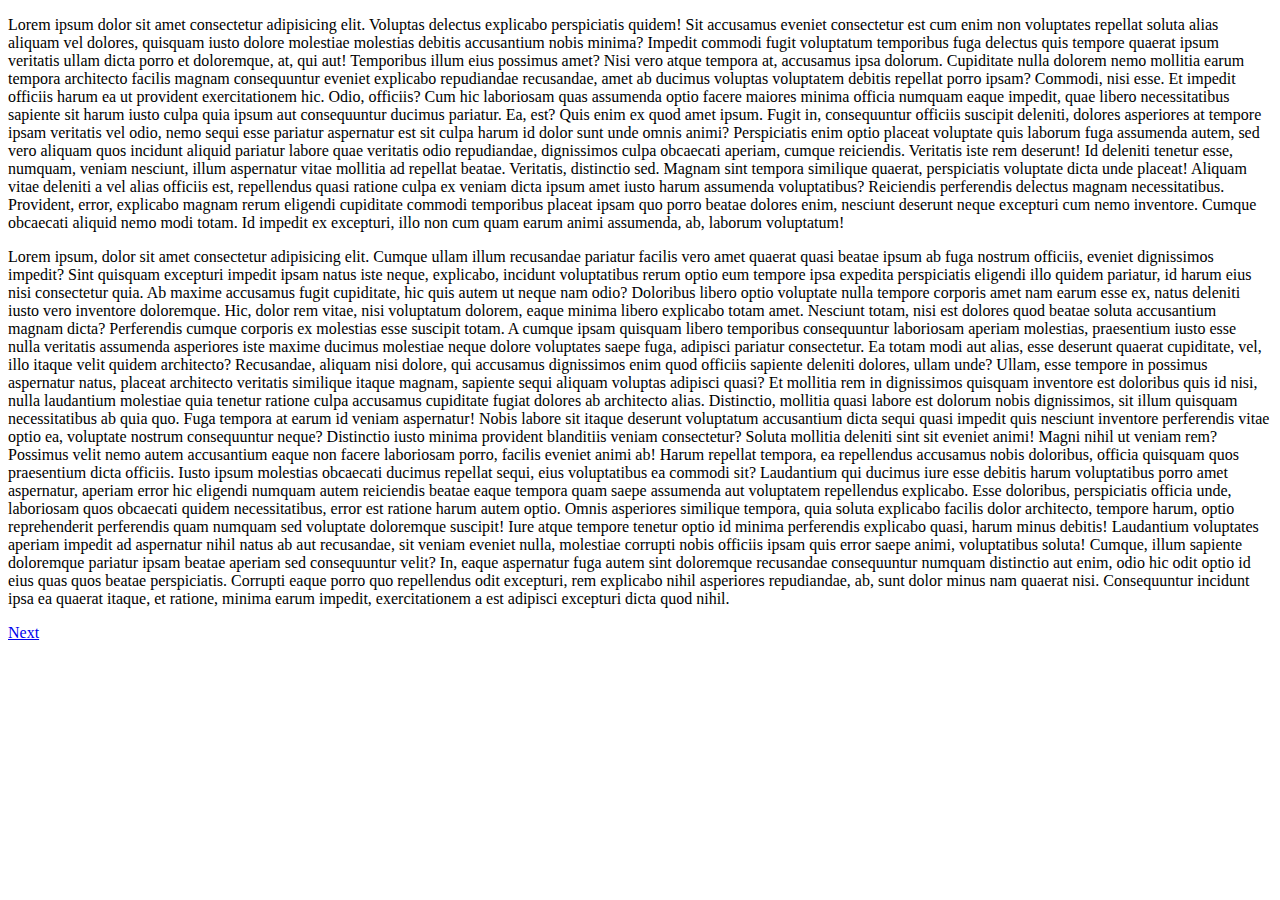
==== index.html @ 798f64a6 "a5" ====
<!DOCTYPE html>
<html lang="ru">
<head>
    <meta charset="UTF-8">
    <meta name="viewport" content="width=device-width, initial-scale=1.0">
    <title>Practics</title>
</head>
<body>
    <p>Lorem ipsum dolor sit amet consectetur adipisicing elit. Voluptas delectus explicabo perspiciatis quidem! Sit accusamus eveniet consectetur est cum enim non voluptates repellat soluta alias aliquam vel dolores, quisquam iusto dolore molestiae molestias debitis accusantium nobis minima? Impedit commodi fugit voluptatum temporibus fuga delectus quis tempore quaerat ipsum veritatis ullam dicta porro et doloremque, at, qui aut! Temporibus illum eius possimus amet? Nisi vero atque tempora at, accusamus ipsa dolorum. Cupiditate nulla dolorem nemo mollitia earum tempora architecto facilis magnam consequuntur eveniet explicabo repudiandae recusandae, amet ab ducimus voluptas voluptatem debitis repellat porro ipsam? Commodi, nisi esse. Et impedit officiis harum ea ut provident exercitationem hic. Odio, officiis? Cum hic laboriosam quas assumenda optio facere maiores minima officia numquam eaque impedit, quae libero necessitatibus sapiente sit harum iusto culpa quia ipsum aut consequuntur ducimus pariatur. Ea, est? Quis enim ex quod amet ipsum. Fugit in, consequuntur officiis suscipit deleniti, dolores asperiores at tempore ipsam veritatis vel odio, nemo sequi esse pariatur aspernatur est sit culpa harum id dolor sunt unde omnis animi? Perspiciatis enim optio placeat voluptate quis laborum fuga assumenda autem, sed vero aliquam quos incidunt aliquid pariatur labore quae veritatis odio repudiandae, dignissimos culpa obcaecati aperiam, cumque reiciendis. Veritatis iste rem deserunt! Id deleniti tenetur esse, numquam, veniam nesciunt, illum aspernatur vitae mollitia ad repellat beatae. Veritatis, distinctio sed. Magnam sint tempora similique quaerat, perspiciatis voluptate dicta unde placeat! Aliquam vitae deleniti a vel alias officiis est, repellendus quasi ratione culpa ex veniam dicta ipsum amet iusto harum assumenda voluptatibus? Reiciendis perferendis delectus magnam necessitatibus. Provident, error, explicabo magnam rerum eligendi cupiditate commodi temporibus placeat ipsam quo porro beatae dolores enim, nesciunt deserunt neque excepturi cum nemo inventore. Cumque obcaecati aliquid nemo modi totam. Id impedit ex excepturi, illo non cum quam earum animi assumenda, ab, laborum voluptatum!</p>

    <p>Lorem ipsum, dolor sit amet consectetur adipisicing elit. Cumque ullam illum recusandae pariatur facilis vero amet quaerat quasi beatae ipsum ab fuga nostrum officiis, eveniet dignissimos impedit? Sint quisquam excepturi impedit ipsam natus iste neque, explicabo, incidunt voluptatibus rerum optio eum tempore ipsa expedita perspiciatis eligendi illo quidem pariatur, id harum eius nisi consectetur quia. Ab maxime accusamus fugit cupiditate, hic quis autem ut neque nam odio? Doloribus libero optio voluptate nulla tempore corporis amet nam earum esse ex, natus deleniti iusto vero inventore doloremque. Hic, dolor rem vitae, nisi voluptatum dolorem, eaque minima libero explicabo totam amet. Nesciunt totam, nisi est dolores quod beatae soluta accusantium magnam dicta? Perferendis cumque corporis ex molestias esse suscipit totam. A cumque ipsam quisquam libero temporibus consequuntur laboriosam aperiam molestias, praesentium iusto esse nulla veritatis assumenda asperiores iste maxime ducimus molestiae neque dolore voluptates saepe fuga, adipisci pariatur consectetur. Ea totam modi aut alias, esse deserunt quaerat cupiditate, vel, illo itaque velit quidem architecto? Recusandae, aliquam nisi dolore, qui accusamus dignissimos enim quod officiis sapiente deleniti dolores, ullam unde? Ullam, esse tempore in possimus aspernatur natus, placeat architecto veritatis similique itaque magnam, sapiente sequi aliquam voluptas adipisci quasi? Et mollitia rem in dignissimos quisquam inventore est doloribus quis id nisi, nulla laudantium molestiae quia tenetur ratione culpa accusamus cupiditate fugiat dolores ab architecto alias. Distinctio, mollitia quasi labore est dolorum nobis dignissimos, sit illum quisquam necessitatibus ab quia quo. Fuga tempora at earum id veniam aspernatur! Nobis labore sit itaque deserunt voluptatum accusantium dicta sequi quasi impedit quis nesciunt inventore perferendis vitae optio ea, voluptate nostrum consequuntur neque? Distinctio iusto minima provident blanditiis veniam consectetur? Soluta mollitia deleniti sint sit eveniet animi! Magni nihil ut veniam rem? Possimus velit nemo autem accusantium eaque non facere laboriosam porro, facilis eveniet animi ab! Harum repellat tempora, ea repellendus accusamus nobis doloribus, officia quisquam quos praesentium dicta officiis. Iusto ipsum molestias obcaecati ducimus repellat sequi, eius voluptatibus ea commodi sit? Laudantium qui ducimus iure esse debitis harum voluptatibus porro amet aspernatur, aperiam error hic eligendi numquam autem reiciendis beatae eaque tempora quam saepe assumenda aut voluptatem repellendus explicabo. Esse doloribus, perspiciatis officia unde, laboriosam quos obcaecati quidem necessitatibus, error est ratione harum autem optio. Omnis asperiores similique tempora, quia soluta explicabo facilis dolor architecto, tempore harum, optio reprehenderit perferendis quam numquam sed voluptate doloremque suscipit! Iure atque tempore tenetur optio id minima perferendis explicabo quasi, harum minus debitis! Laudantium voluptates aperiam impedit ad aspernatur nihil natus ab aut recusandae, sit veniam eveniet nulla, molestiae corrupti nobis officiis ipsam quis error saepe animi, voluptatibus soluta! Cumque, illum sapiente doloremque pariatur ipsam beatae aperiam sed consequuntur velit? In, eaque aspernatur fuga autem sint doloremque recusandae consequuntur numquam distinctio aut enim, odio hic odit optio id eius quas quos beatae perspiciatis. Corrupti eaque porro quo repellendus odit excepturi, rem explicabo nihil asperiores repudiandae, ab, sunt dolor minus nam quaerat nisi. Consequuntur incidunt ipsa ea quaerat itaque, et ratione, minima earum impedit, exercitationem a est adipisci excepturi dicta quod nihil.</p>

    <a href="./second.html">Next</a>
</body>
</html>
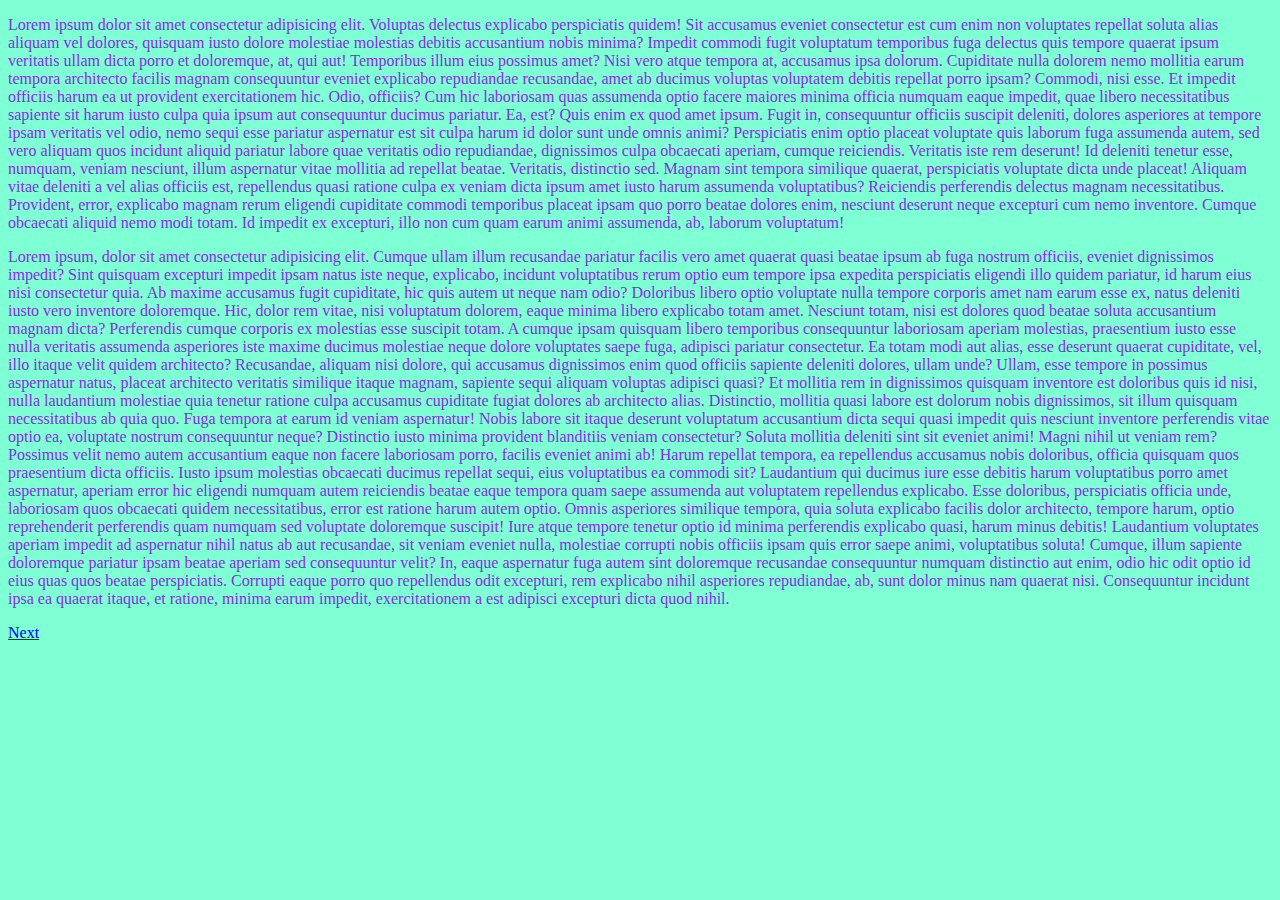
==== commit 22e32fe0: "a7" ====
--- a/index.html
+++ b/index.html
@@ -4,11 +4,12 @@
     <meta charset="UTF-8">
     <meta name="viewport" content="width=device-width, initial-scale=1.0">
     <title>Practics</title>
+    <link rel="stylesheet" href="./style/style.css">
 </head>
 <body>
-    <p>Lorem ipsum dolor sit amet consectetur adipisicing elit. Voluptas delectus explicabo perspiciatis quidem! Sit accusamus eveniet consectetur est cum enim non voluptates repellat soluta alias aliquam vel dolores, quisquam iusto dolore molestiae molestias debitis accusantium nobis minima? Impedit commodi fugit voluptatum temporibus fuga delectus quis tempore quaerat ipsum veritatis ullam dicta porro et doloremque, at, qui aut! Temporibus illum eius possimus amet? Nisi vero atque tempora at, accusamus ipsa dolorum. Cupiditate nulla dolorem nemo mollitia earum tempora architecto facilis magnam consequuntur eveniet explicabo repudiandae recusandae, amet ab ducimus voluptas voluptatem debitis repellat porro ipsam? Commodi, nisi esse. Et impedit officiis harum ea ut provident exercitationem hic. Odio, officiis? Cum hic laboriosam quas assumenda optio facere maiores minima officia numquam eaque impedit, quae libero necessitatibus sapiente sit harum iusto culpa quia ipsum aut consequuntur ducimus pariatur. Ea, est? Quis enim ex quod amet ipsum. Fugit in, consequuntur officiis suscipit deleniti, dolores asperiores at tempore ipsam veritatis vel odio, nemo sequi esse pariatur aspernatur est sit culpa harum id dolor sunt unde omnis animi? Perspiciatis enim optio placeat voluptate quis laborum fuga assumenda autem, sed vero aliquam quos incidunt aliquid pariatur labore quae veritatis odio repudiandae, dignissimos culpa obcaecati aperiam, cumque reiciendis. Veritatis iste rem deserunt! Id deleniti tenetur esse, numquam, veniam nesciunt, illum aspernatur vitae mollitia ad repellat beatae. Veritatis, distinctio sed. Magnam sint tempora similique quaerat, perspiciatis voluptate dicta unde placeat! Aliquam vitae deleniti a vel alias officiis est, repellendus quasi ratione culpa ex veniam dicta ipsum amet iusto harum assumenda voluptatibus? Reiciendis perferendis delectus magnam necessitatibus. Provident, error, explicabo magnam rerum eligendi cupiditate commodi temporibus placeat ipsam quo porro beatae dolores enim, nesciunt deserunt neque excepturi cum nemo inventore. Cumque obcaecati aliquid nemo modi totam. Id impedit ex excepturi, illo non cum quam earum animi assumenda, ab, laborum voluptatum!</p>
+    <p class="text">Lorem ipsum dolor sit amet consectetur adipisicing elit. Voluptas delectus explicabo perspiciatis quidem! Sit accusamus eveniet consectetur est cum enim non voluptates repellat soluta alias aliquam vel dolores, quisquam iusto dolore molestiae molestias debitis accusantium nobis minima? Impedit commodi fugit voluptatum temporibus fuga delectus quis tempore quaerat ipsum veritatis ullam dicta porro et doloremque, at, qui aut! Temporibus illum eius possimus amet? Nisi vero atque tempora at, accusamus ipsa dolorum. Cupiditate nulla dolorem nemo mollitia earum tempora architecto facilis magnam consequuntur eveniet explicabo repudiandae recusandae, amet ab ducimus voluptas voluptatem debitis repellat porro ipsam? Commodi, nisi esse. Et impedit officiis harum ea ut provident exercitationem hic. Odio, officiis? Cum hic laboriosam quas assumenda optio facere maiores minima officia numquam eaque impedit, quae libero necessitatibus sapiente sit harum iusto culpa quia ipsum aut consequuntur ducimus pariatur. Ea, est? Quis enim ex quod amet ipsum. Fugit in, consequuntur officiis suscipit deleniti, dolores asperiores at tempore ipsam veritatis vel odio, nemo sequi esse pariatur aspernatur est sit culpa harum id dolor sunt unde omnis animi? Perspiciatis enim optio placeat voluptate quis laborum fuga assumenda autem, sed vero aliquam quos incidunt aliquid pariatur labore quae veritatis odio repudiandae, dignissimos culpa obcaecati aperiam, cumque reiciendis. Veritatis iste rem deserunt! Id deleniti tenetur esse, numquam, veniam nesciunt, illum aspernatur vitae mollitia ad repellat beatae. Veritatis, distinctio sed. Magnam sint tempora similique quaerat, perspiciatis voluptate dicta unde placeat! Aliquam vitae deleniti a vel alias officiis est, repellendus quasi ratione culpa ex veniam dicta ipsum amet iusto harum assumenda voluptatibus? Reiciendis perferendis delectus magnam necessitatibus. Provident, error, explicabo magnam rerum eligendi cupiditate commodi temporibus placeat ipsam quo porro beatae dolores enim, nesciunt deserunt neque excepturi cum nemo inventore. Cumque obcaecati aliquid nemo modi totam. Id impedit ex excepturi, illo non cum quam earum animi assumenda, ab, laborum voluptatum!</p>
 
-    <p>Lorem ipsum, dolor sit amet consectetur adipisicing elit. Cumque ullam illum recusandae pariatur facilis vero amet quaerat quasi beatae ipsum ab fuga nostrum officiis, eveniet dignissimos impedit? Sint quisquam excepturi impedit ipsam natus iste neque, explicabo, incidunt voluptatibus rerum optio eum tempore ipsa expedita perspiciatis eligendi illo quidem pariatur, id harum eius nisi consectetur quia. Ab maxime accusamus fugit cupiditate, hic quis autem ut neque nam odio? Doloribus libero optio voluptate nulla tempore corporis amet nam earum esse ex, natus deleniti iusto vero inventore doloremque. Hic, dolor rem vitae, nisi voluptatum dolorem, eaque minima libero explicabo totam amet. Nesciunt totam, nisi est dolores quod beatae soluta accusantium magnam dicta? Perferendis cumque corporis ex molestias esse suscipit totam. A cumque ipsam quisquam libero temporibus consequuntur laboriosam aperiam molestias, praesentium iusto esse nulla veritatis assumenda asperiores iste maxime ducimus molestiae neque dolore voluptates saepe fuga, adipisci pariatur consectetur. Ea totam modi aut alias, esse deserunt quaerat cupiditate, vel, illo itaque velit quidem architecto? Recusandae, aliquam nisi dolore, qui accusamus dignissimos enim quod officiis sapiente deleniti dolores, ullam unde? Ullam, esse tempore in possimus aspernatur natus, placeat architecto veritatis similique itaque magnam, sapiente sequi aliquam voluptas adipisci quasi? Et mollitia rem in dignissimos quisquam inventore est doloribus quis id nisi, nulla laudantium molestiae quia tenetur ratione culpa accusamus cupiditate fugiat dolores ab architecto alias. Distinctio, mollitia quasi labore est dolorum nobis dignissimos, sit illum quisquam necessitatibus ab quia quo. Fuga tempora at earum id veniam aspernatur! Nobis labore sit itaque deserunt voluptatum accusantium dicta sequi quasi impedit quis nesciunt inventore perferendis vitae optio ea, voluptate nostrum consequuntur neque? Distinctio iusto minima provident blanditiis veniam consectetur? Soluta mollitia deleniti sint sit eveniet animi! Magni nihil ut veniam rem? Possimus velit nemo autem accusantium eaque non facere laboriosam porro, facilis eveniet animi ab! Harum repellat tempora, ea repellendus accusamus nobis doloribus, officia quisquam quos praesentium dicta officiis. Iusto ipsum molestias obcaecati ducimus repellat sequi, eius voluptatibus ea commodi sit? Laudantium qui ducimus iure esse debitis harum voluptatibus porro amet aspernatur, aperiam error hic eligendi numquam autem reiciendis beatae eaque tempora quam saepe assumenda aut voluptatem repellendus explicabo. Esse doloribus, perspiciatis officia unde, laboriosam quos obcaecati quidem necessitatibus, error est ratione harum autem optio. Omnis asperiores similique tempora, quia soluta explicabo facilis dolor architecto, tempore harum, optio reprehenderit perferendis quam numquam sed voluptate doloremque suscipit! Iure atque tempore tenetur optio id minima perferendis explicabo quasi, harum minus debitis! Laudantium voluptates aperiam impedit ad aspernatur nihil natus ab aut recusandae, sit veniam eveniet nulla, molestiae corrupti nobis officiis ipsam quis error saepe animi, voluptatibus soluta! Cumque, illum sapiente doloremque pariatur ipsam beatae aperiam sed consequuntur velit? In, eaque aspernatur fuga autem sint doloremque recusandae consequuntur numquam distinctio aut enim, odio hic odit optio id eius quas quos beatae perspiciatis. Corrupti eaque porro quo repellendus odit excepturi, rem explicabo nihil asperiores repudiandae, ab, sunt dolor minus nam quaerat nisi. Consequuntur incidunt ipsa ea quaerat itaque, et ratione, minima earum impedit, exercitationem a est adipisci excepturi dicta quod nihil.</p>
+    <p class="text">Lorem ipsum, dolor sit amet consectetur adipisicing elit. Cumque ullam illum recusandae pariatur facilis vero amet quaerat quasi beatae ipsum ab fuga nostrum officiis, eveniet dignissimos impedit? Sint quisquam excepturi impedit ipsam natus iste neque, explicabo, incidunt voluptatibus rerum optio eum tempore ipsa expedita perspiciatis eligendi illo quidem pariatur, id harum eius nisi consectetur quia. Ab maxime accusamus fugit cupiditate, hic quis autem ut neque nam odio? Doloribus libero optio voluptate nulla tempore corporis amet nam earum esse ex, natus deleniti iusto vero inventore doloremque. Hic, dolor rem vitae, nisi voluptatum dolorem, eaque minima libero explicabo totam amet. Nesciunt totam, nisi est dolores quod beatae soluta accusantium magnam dicta? Perferendis cumque corporis ex molestias esse suscipit totam. A cumque ipsam quisquam libero temporibus consequuntur laboriosam aperiam molestias, praesentium iusto esse nulla veritatis assumenda asperiores iste maxime ducimus molestiae neque dolore voluptates saepe fuga, adipisci pariatur consectetur. Ea totam modi aut alias, esse deserunt quaerat cupiditate, vel, illo itaque velit quidem architecto? Recusandae, aliquam nisi dolore, qui accusamus dignissimos enim quod officiis sapiente deleniti dolores, ullam unde? Ullam, esse tempore in possimus aspernatur natus, placeat architecto veritatis similique itaque magnam, sapiente sequi aliquam voluptas adipisci quasi? Et mollitia rem in dignissimos quisquam inventore est doloribus quis id nisi, nulla laudantium molestiae quia tenetur ratione culpa accusamus cupiditate fugiat dolores ab architecto alias. Distinctio, mollitia quasi labore est dolorum nobis dignissimos, sit illum quisquam necessitatibus ab quia quo. Fuga tempora at earum id veniam aspernatur! Nobis labore sit itaque deserunt voluptatum accusantium dicta sequi quasi impedit quis nesciunt inventore perferendis vitae optio ea, voluptate nostrum consequuntur neque? Distinctio iusto minima provident blanditiis veniam consectetur? Soluta mollitia deleniti sint sit eveniet animi! Magni nihil ut veniam rem? Possimus velit nemo autem accusantium eaque non facere laboriosam porro, facilis eveniet animi ab! Harum repellat tempora, ea repellendus accusamus nobis doloribus, officia quisquam quos praesentium dicta officiis. Iusto ipsum molestias obcaecati ducimus repellat sequi, eius voluptatibus ea commodi sit? Laudantium qui ducimus iure esse debitis harum voluptatibus porro amet aspernatur, aperiam error hic eligendi numquam autem reiciendis beatae eaque tempora quam saepe assumenda aut voluptatem repellendus explicabo. Esse doloribus, perspiciatis officia unde, laboriosam quos obcaecati quidem necessitatibus, error est ratione harum autem optio. Omnis asperiores similique tempora, quia soluta explicabo facilis dolor architecto, tempore harum, optio reprehenderit perferendis quam numquam sed voluptate doloremque suscipit! Iure atque tempore tenetur optio id minima perferendis explicabo quasi, harum minus debitis! Laudantium voluptates aperiam impedit ad aspernatur nihil natus ab aut recusandae, sit veniam eveniet nulla, molestiae corrupti nobis officiis ipsam quis error saepe animi, voluptatibus soluta! Cumque, illum sapiente doloremque pariatur ipsam beatae aperiam sed consequuntur velit? In, eaque aspernatur fuga autem sint doloremque recusandae consequuntur numquam distinctio aut enim, odio hic odit optio id eius quas quos beatae perspiciatis. Corrupti eaque porro quo repellendus odit excepturi, rem explicabo nihil asperiores repudiandae, ab, sunt dolor minus nam quaerat nisi. Consequuntur incidunt ipsa ea quaerat itaque, et ratione, minima earum impedit, exercitationem a est adipisci excepturi dicta quod nihil.</p>
 
     <a href="./second.html">Next</a>
 </body>
--- a/style/style.css
+++ b/style/style.css
@@ -0,0 +1,7 @@
+body {
+    background-color: aquamarine;
+}
+
+.text {
+    color: blueviolet;
+}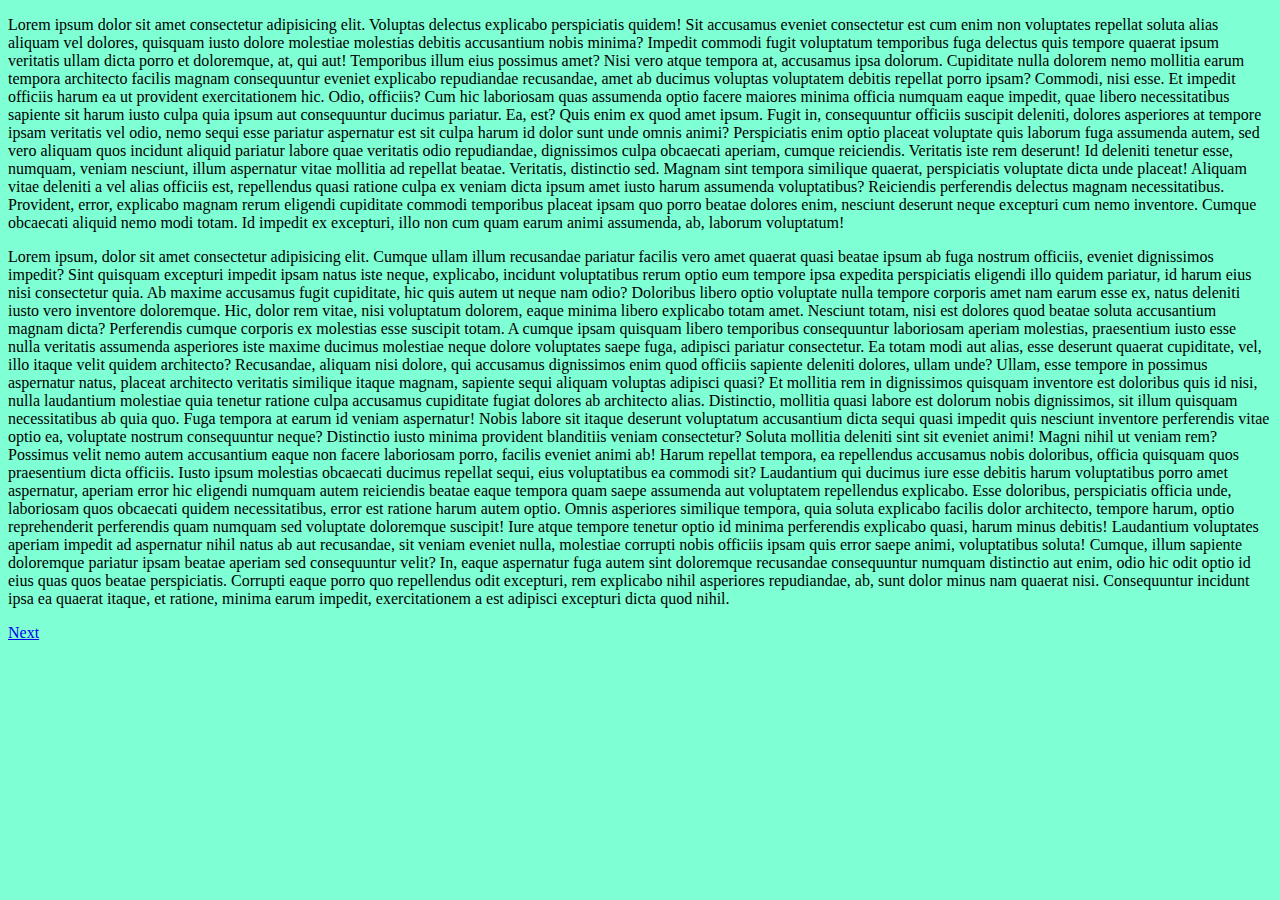
==== commit 0634cbea: "a10" ====
--- a/index.html
+++ b/index.html
@@ -12,5 +12,7 @@
     <p class="text">Lorem ipsum, dolor sit amet consectetur adipisicing elit. Cumque ullam illum recusandae pariatur facilis vero amet quaerat quasi beatae ipsum ab fuga nostrum officiis, eveniet dignissimos impedit? Sint quisquam excepturi impedit ipsam natus iste neque, explicabo, incidunt voluptatibus rerum optio eum tempore ipsa expedita perspiciatis eligendi illo quidem pariatur, id harum eius nisi consectetur quia. Ab maxime accusamus fugit cupiditate, hic quis autem ut neque nam odio? Doloribus libero optio voluptate nulla tempore corporis amet nam earum esse ex, natus deleniti iusto vero inventore doloremque. Hic, dolor rem vitae, nisi voluptatum dolorem, eaque minima libero explicabo totam amet. Nesciunt totam, nisi est dolores quod beatae soluta accusantium magnam dicta? Perferendis cumque corporis ex molestias esse suscipit totam. A cumque ipsam quisquam libero temporibus consequuntur laboriosam aperiam molestias, praesentium iusto esse nulla veritatis assumenda asperiores iste maxime ducimus molestiae neque dolore voluptates saepe fuga, adipisci pariatur consectetur. Ea totam modi aut alias, esse deserunt quaerat cupiditate, vel, illo itaque velit quidem architecto? Recusandae, aliquam nisi dolore, qui accusamus dignissimos enim quod officiis sapiente deleniti dolores, ullam unde? Ullam, esse tempore in possimus aspernatur natus, placeat architecto veritatis similique itaque magnam, sapiente sequi aliquam voluptas adipisci quasi? Et mollitia rem in dignissimos quisquam inventore est doloribus quis id nisi, nulla laudantium molestiae quia tenetur ratione culpa accusamus cupiditate fugiat dolores ab architecto alias. Distinctio, mollitia quasi labore est dolorum nobis dignissimos, sit illum quisquam necessitatibus ab quia quo. Fuga tempora at earum id veniam aspernatur! Nobis labore sit itaque deserunt voluptatum accusantium dicta sequi quasi impedit quis nesciunt inventore perferendis vitae optio ea, voluptate nostrum consequuntur neque? Distinctio iusto minima provident blanditiis veniam consectetur? Soluta mollitia deleniti sint sit eveniet animi! Magni nihil ut veniam rem? Possimus velit nemo autem accusantium eaque non facere laboriosam porro, facilis eveniet animi ab! Harum repellat tempora, ea repellendus accusamus nobis doloribus, officia quisquam quos praesentium dicta officiis. Iusto ipsum molestias obcaecati ducimus repellat sequi, eius voluptatibus ea commodi sit? Laudantium qui ducimus iure esse debitis harum voluptatibus porro amet aspernatur, aperiam error hic eligendi numquam autem reiciendis beatae eaque tempora quam saepe assumenda aut voluptatem repellendus explicabo. Esse doloribus, perspiciatis officia unde, laboriosam quos obcaecati quidem necessitatibus, error est ratione harum autem optio. Omnis asperiores similique tempora, quia soluta explicabo facilis dolor architecto, tempore harum, optio reprehenderit perferendis quam numquam sed voluptate doloremque suscipit! Iure atque tempore tenetur optio id minima perferendis explicabo quasi, harum minus debitis! Laudantium voluptates aperiam impedit ad aspernatur nihil natus ab aut recusandae, sit veniam eveniet nulla, molestiae corrupti nobis officiis ipsam quis error saepe animi, voluptatibus soluta! Cumque, illum sapiente doloremque pariatur ipsam beatae aperiam sed consequuntur velit? In, eaque aspernatur fuga autem sint doloremque recusandae consequuntur numquam distinctio aut enim, odio hic odit optio id eius quas quos beatae perspiciatis. Corrupti eaque porro quo repellendus odit excepturi, rem explicabo nihil asperiores repudiandae, ab, sunt dolor minus nam quaerat nisi. Consequuntur incidunt ipsa ea quaerat itaque, et ratione, minima earum impedit, exercitationem a est adipisci excepturi dicta quod nihil.</p>
 
     <a href="./second.html">Next</a>
+
+    <script src="./js/main.js"></script>
 </body>
 </html>--- a/style/style.css
+++ b/style/style.css
@@ -2,6 +2,6 @@
     background-color: aquamarine;
 }
 
-.text {
+text {
     color: blueviolet;
 }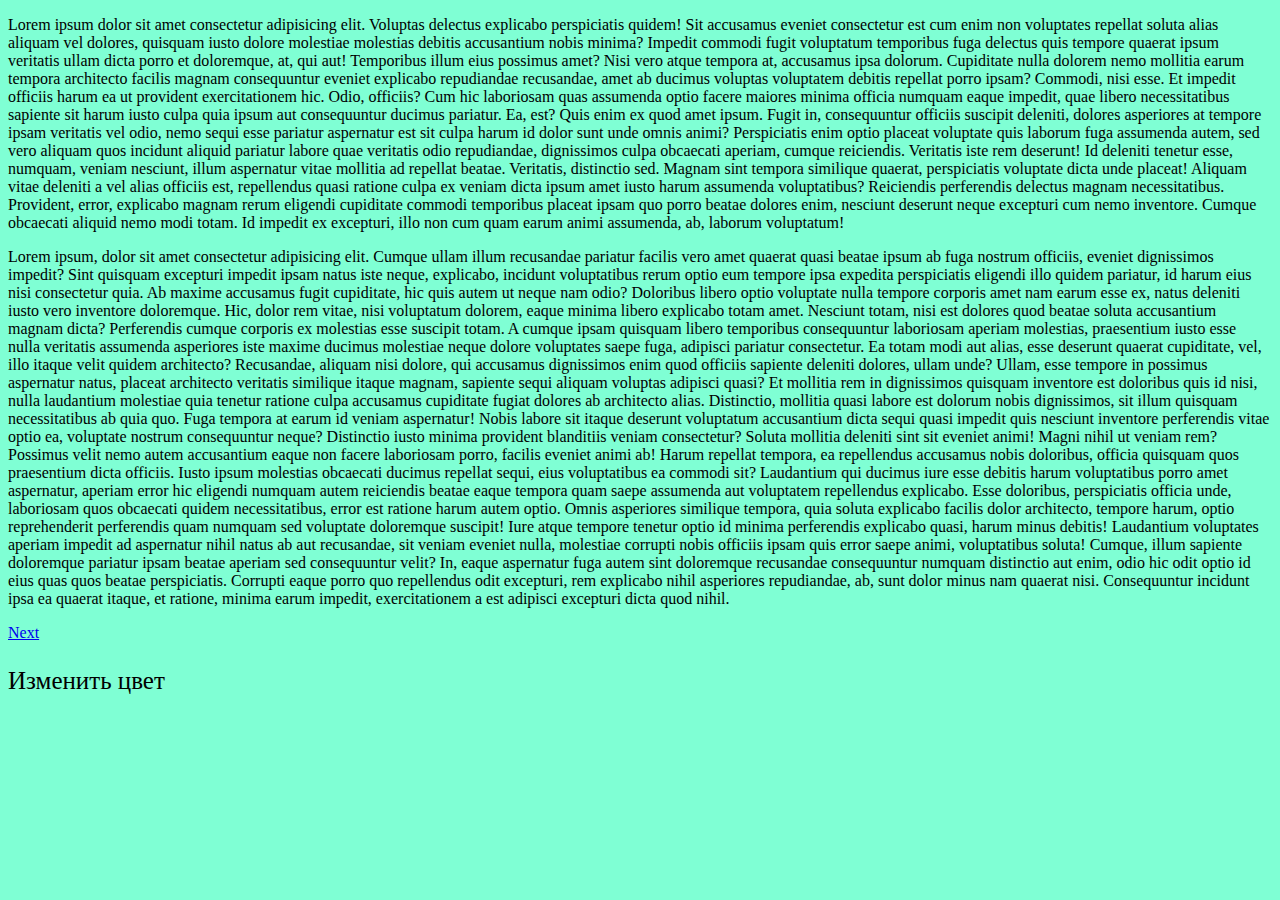
==== commit 521b3250: "a11" ====
--- a/index.html
+++ b/index.html
@@ -13,6 +13,7 @@
 
     <a href="./second.html">Next</a>
 
+    <div class="tap" id="change_background"> Изменить цвет</div>
     <script src="./js/main.js"></script>
 </body>
 </html>--- a/style/style.css
+++ b/style/style.css
@@ -4,4 +4,9 @@
 
 text {
     color: blueviolet;
+}
+
+.tap {
+    margin-top: 25px;
+    font-size: 25px;
 }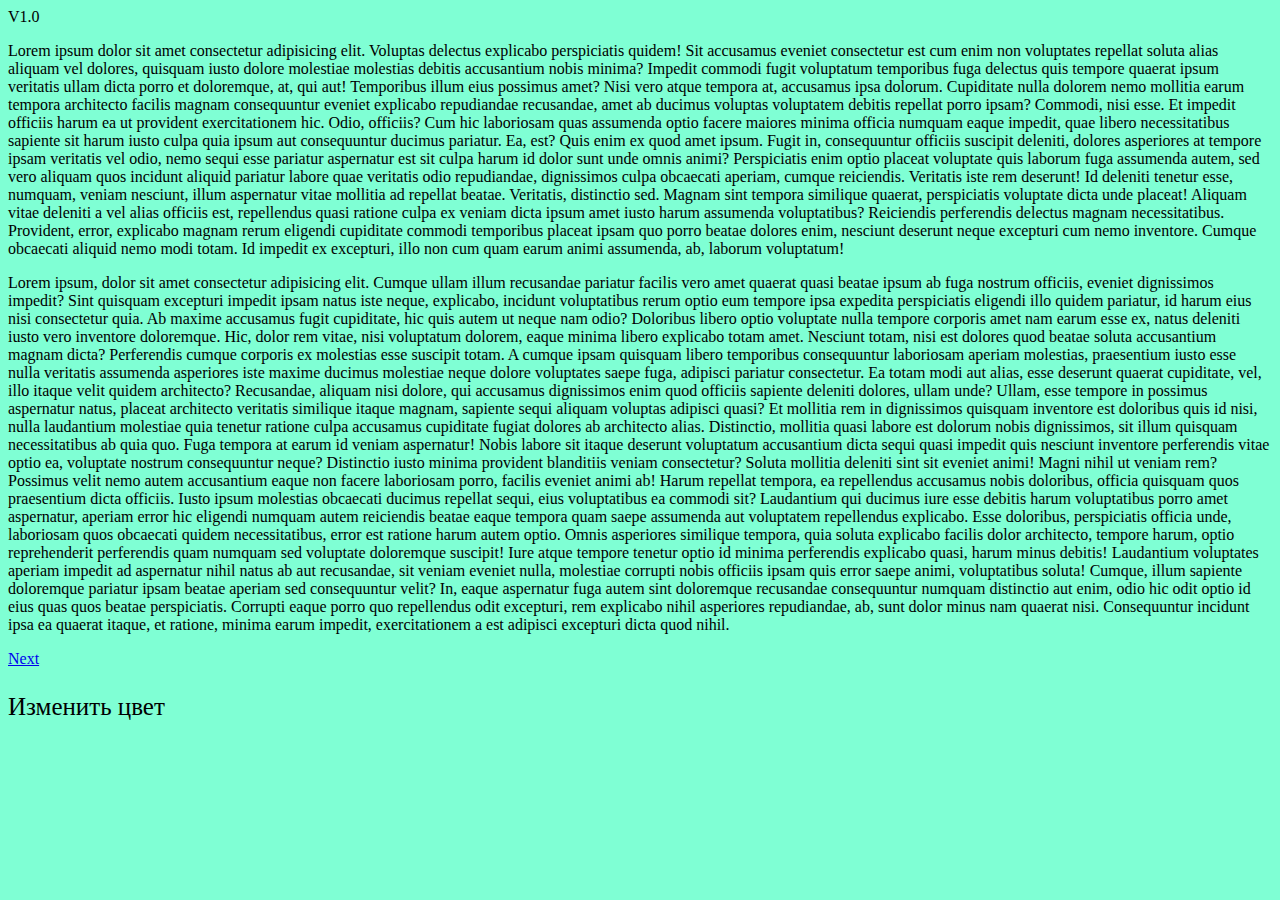
==== commit d74f913f: "a13" ====
--- a/index.html
+++ b/index.html
@@ -7,6 +7,7 @@
     <link rel="stylesheet" href="./style/style.css">
 </head>
 <body>
+    <V1.0>V1.0</V1.0>
     <p class="text">Lorem ipsum dolor sit amet consectetur adipisicing elit. Voluptas delectus explicabo perspiciatis quidem! Sit accusamus eveniet consectetur est cum enim non voluptates repellat soluta alias aliquam vel dolores, quisquam iusto dolore molestiae molestias debitis accusantium nobis minima? Impedit commodi fugit voluptatum temporibus fuga delectus quis tempore quaerat ipsum veritatis ullam dicta porro et doloremque, at, qui aut! Temporibus illum eius possimus amet? Nisi vero atque tempora at, accusamus ipsa dolorum. Cupiditate nulla dolorem nemo mollitia earum tempora architecto facilis magnam consequuntur eveniet explicabo repudiandae recusandae, amet ab ducimus voluptas voluptatem debitis repellat porro ipsam? Commodi, nisi esse. Et impedit officiis harum ea ut provident exercitationem hic. Odio, officiis? Cum hic laboriosam quas assumenda optio facere maiores minima officia numquam eaque impedit, quae libero necessitatibus sapiente sit harum iusto culpa quia ipsum aut consequuntur ducimus pariatur. Ea, est? Quis enim ex quod amet ipsum. Fugit in, consequuntur officiis suscipit deleniti, dolores asperiores at tempore ipsam veritatis vel odio, nemo sequi esse pariatur aspernatur est sit culpa harum id dolor sunt unde omnis animi? Perspiciatis enim optio placeat voluptate quis laborum fuga assumenda autem, sed vero aliquam quos incidunt aliquid pariatur labore quae veritatis odio repudiandae, dignissimos culpa obcaecati aperiam, cumque reiciendis. Veritatis iste rem deserunt! Id deleniti tenetur esse, numquam, veniam nesciunt, illum aspernatur vitae mollitia ad repellat beatae. Veritatis, distinctio sed. Magnam sint tempora similique quaerat, perspiciatis voluptate dicta unde placeat! Aliquam vitae deleniti a vel alias officiis est, repellendus quasi ratione culpa ex veniam dicta ipsum amet iusto harum assumenda voluptatibus? Reiciendis perferendis delectus magnam necessitatibus. Provident, error, explicabo magnam rerum eligendi cupiditate commodi temporibus placeat ipsam quo porro beatae dolores enim, nesciunt deserunt neque excepturi cum nemo inventore. Cumque obcaecati aliquid nemo modi totam. Id impedit ex excepturi, illo non cum quam earum animi assumenda, ab, laborum voluptatum!</p>
 
     <p class="text">Lorem ipsum, dolor sit amet consectetur adipisicing elit. Cumque ullam illum recusandae pariatur facilis vero amet quaerat quasi beatae ipsum ab fuga nostrum officiis, eveniet dignissimos impedit? Sint quisquam excepturi impedit ipsam natus iste neque, explicabo, incidunt voluptatibus rerum optio eum tempore ipsa expedita perspiciatis eligendi illo quidem pariatur, id harum eius nisi consectetur quia. Ab maxime accusamus fugit cupiditate, hic quis autem ut neque nam odio? Doloribus libero optio voluptate nulla tempore corporis amet nam earum esse ex, natus deleniti iusto vero inventore doloremque. Hic, dolor rem vitae, nisi voluptatum dolorem, eaque minima libero explicabo totam amet. Nesciunt totam, nisi est dolores quod beatae soluta accusantium magnam dicta? Perferendis cumque corporis ex molestias esse suscipit totam. A cumque ipsam quisquam libero temporibus consequuntur laboriosam aperiam molestias, praesentium iusto esse nulla veritatis assumenda asperiores iste maxime ducimus molestiae neque dolore voluptates saepe fuga, adipisci pariatur consectetur. Ea totam modi aut alias, esse deserunt quaerat cupiditate, vel, illo itaque velit quidem architecto? Recusandae, aliquam nisi dolore, qui accusamus dignissimos enim quod officiis sapiente deleniti dolores, ullam unde? Ullam, esse tempore in possimus aspernatur natus, placeat architecto veritatis similique itaque magnam, sapiente sequi aliquam voluptas adipisci quasi? Et mollitia rem in dignissimos quisquam inventore est doloribus quis id nisi, nulla laudantium molestiae quia tenetur ratione culpa accusamus cupiditate fugiat dolores ab architecto alias. Distinctio, mollitia quasi labore est dolorum nobis dignissimos, sit illum quisquam necessitatibus ab quia quo. Fuga tempora at earum id veniam aspernatur! Nobis labore sit itaque deserunt voluptatum accusantium dicta sequi quasi impedit quis nesciunt inventore perferendis vitae optio ea, voluptate nostrum consequuntur neque? Distinctio iusto minima provident blanditiis veniam consectetur? Soluta mollitia deleniti sint sit eveniet animi! Magni nihil ut veniam rem? Possimus velit nemo autem accusantium eaque non facere laboriosam porro, facilis eveniet animi ab! Harum repellat tempora, ea repellendus accusamus nobis doloribus, officia quisquam quos praesentium dicta officiis. Iusto ipsum molestias obcaecati ducimus repellat sequi, eius voluptatibus ea commodi sit? Laudantium qui ducimus iure esse debitis harum voluptatibus porro amet aspernatur, aperiam error hic eligendi numquam autem reiciendis beatae eaque tempora quam saepe assumenda aut voluptatem repellendus explicabo. Esse doloribus, perspiciatis officia unde, laboriosam quos obcaecati quidem necessitatibus, error est ratione harum autem optio. Omnis asperiores similique tempora, quia soluta explicabo facilis dolor architecto, tempore harum, optio reprehenderit perferendis quam numquam sed voluptate doloremque suscipit! Iure atque tempore tenetur optio id minima perferendis explicabo quasi, harum minus debitis! Laudantium voluptates aperiam impedit ad aspernatur nihil natus ab aut recusandae, sit veniam eveniet nulla, molestiae corrupti nobis officiis ipsam quis error saepe animi, voluptatibus soluta! Cumque, illum sapiente doloremque pariatur ipsam beatae aperiam sed consequuntur velit? In, eaque aspernatur fuga autem sint doloremque recusandae consequuntur numquam distinctio aut enim, odio hic odit optio id eius quas quos beatae perspiciatis. Corrupti eaque porro quo repellendus odit excepturi, rem explicabo nihil asperiores repudiandae, ab, sunt dolor minus nam quaerat nisi. Consequuntur incidunt ipsa ea quaerat itaque, et ratione, minima earum impedit, exercitationem a est adipisci excepturi dicta quod nihil.</p>
